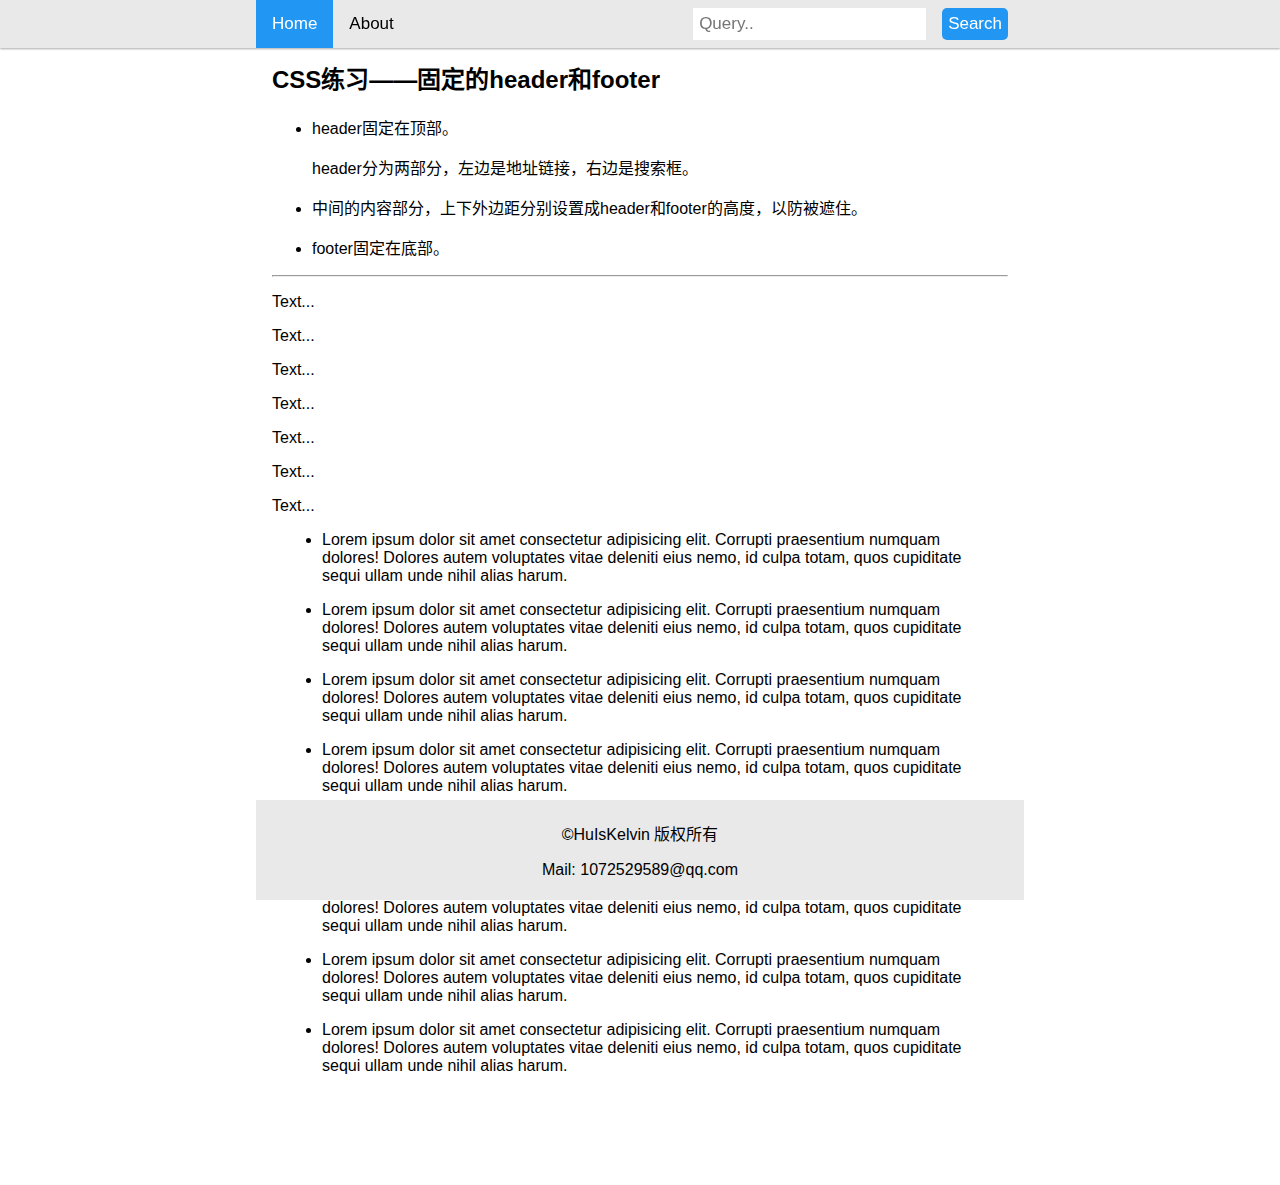
==== CSS-固定的header导航栏和footer/header.html @ 80b88890 "header和footer固定" ====
<!DOCTYPE html>
<html lang="zh-CN">

<head>
    <meta charset="UTF-8">
    <meta name="viewport" content="width=device-width, initial-scale=1.0">
    <meta http-equiv="X-UA-Compatible" content="ie=edge">
    <title>Index</title>
    <style>
        * {box-sizing: border-box;}

        body {
        margin: 0;
        font-family: Arial, Helvetica, sans-serif;
        }

        .framework-width {
            margin: 0 auto;
            width: 60%;
        }

        .topnav {
        overflow: hidden;
        background-color: #e9e9e9;
        box-shadow:0px 1px 2px #aaaaaa;
        position: fixed;
        top: 0;
        width: 100%;
        }

        .topnav a {
        float: left;
        display: block;
        color: black;
        text-align: center;
        padding: 14px 16px;
        text-decoration: none;
        font-size: 17px;
        }

        .topnav a:hover {
        background-color: #ddd;
        color: black;
        }

        .topnav a.active {
        background-color: #2196F3;
        color: white;
        }

        .topnav input[type=text], button {
        float: right;
        padding: 6px;
        margin-top: 8px;
        margin-right: 16px;
        border: none;
        font-size: 17px;
        }

        .main-body {
            margin-top: 60px;
            margin-bottom: 110px;
            padding-left: 16px;
            padding-right: 16px;
        }

        .footer {
            position: fixed;
            bottom: 0;
            width: 100%;
            
        }
        .footer-container {
            background-color: #e9e9e9;
            height: 100px;
            text-align: center;
            margin:auto;
            padding-top: 5px;
        }

        #search-button {
            background-color: #2196F3;
            color: white;
            border-radius:5px;
        }
    </style>
</head>

<body>
    <header class="topnav">
        <div class="framework-width">
            <a class="active" href="#home">Home</a>
            <a href="#about">About</a>
            <form action="#">
                <button id="search-button">Search</button>
                <input type="text" placeholder="Query..">
            </form>

        </div>
    </header>
    <!--导航栏遮住内容了-->

    <div class="main-body framework-width">
        <div class="body-container">
            <h2>CSS练习——固定的header和footer</h2>
            <ul>
                <li>
                    <p>header固定在顶部。</p>
                    <p>header分为两部分，左边是地址链接，右边是搜索框。</p>
                </li>
                <li>
                    <p>中间的内容部分，上下外边距分别设置成header和footer的高度，以防被遮住。</p>
                </li>
                <li>
                    <p>footer固定在底部。</p>
                </li>
            </ul>
            <hr>
            <p>Text...</p>
            <p>Text...</p>
            <p>Text...</p>
            <p>Text...</p>
            <p>Text...</p>
            <p>Text...</p>
            <p>Text...</p>
            <ul style="margin: 10px;">
                <li>
                    <p>Lorem ipsum dolor sit amet consectetur adipisicing elit. Corrupti praesentium numquam dolores!
                        Dolores autem voluptates vitae deleniti eius nemo, id culpa totam, quos cupiditate sequi ullam
                        unde nihil alias harum.</p>
                </li>
                <li>
                    <p>Lorem ipsum dolor sit amet consectetur adipisicing elit. Corrupti praesentium numquam dolores!
                        Dolores autem voluptates vitae deleniti eius nemo, id culpa totam, quos cupiditate sequi ullam
                        unde nihil alias harum.</p>
                </li>
                <li>
                    <p>Lorem ipsum dolor sit amet consectetur adipisicing elit. Corrupti praesentium numquam dolores!
                        Dolores autem voluptates vitae deleniti eius nemo, id culpa totam, quos cupiditate sequi ullam
                        unde nihil alias harum.</p>
                </li>
                <li>
                    <p>Lorem ipsum dolor sit amet consectetur adipisicing elit. Corrupti praesentium numquam dolores!
                        Dolores autem voluptates vitae deleniti eius nemo, id culpa totam, quos cupiditate sequi ullam
                        unde nihil alias harum.</p>
                </li>
                <li>
                    <p>Lorem ipsum dolor sit amet consectetur adipisicing elit. Corrupti praesentium numquam dolores!
                        Dolores autem voluptates vitae deleniti eius nemo, id culpa totam, quos cupiditate sequi ullam
                        unde nihil alias harum.</p>
                </li>
                <li>
                    <p>Lorem ipsum dolor sit amet consectetur adipisicing elit. Corrupti praesentium numquam dolores!
                        Dolores autem voluptates vitae deleniti eius nemo, id culpa totam, quos cupiditate sequi ullam
                        unde nihil alias harum.</p>
                </li>
                <li>
                    <p>Lorem ipsum dolor sit amet consectetur adipisicing elit. Corrupti praesentium numquam dolores!
                        Dolores autem voluptates vitae deleniti eius nemo, id culpa totam, quos cupiditate sequi ullam
                        unde nihil alias harum.</p>
                </li>
                <li>
                    <p>Lorem ipsum dolor sit amet consectetur adipisicing elit. Corrupti praesentium numquam dolores!
                        Dolores autem voluptates vitae deleniti eius nemo, id culpa totam, quos cupiditate sequi ullam
                        unde nihil alias harum.</p>
                </li>
            </ul>
        </div>
    </div>

    <div class="footer">
        <div class="footer-container framework-width">
            <p>©HuIsKelvin 版权所有</p>
            <p>Mail: 1072529589@qq.com</p>
        </div>
    </div>
</body>

</html>
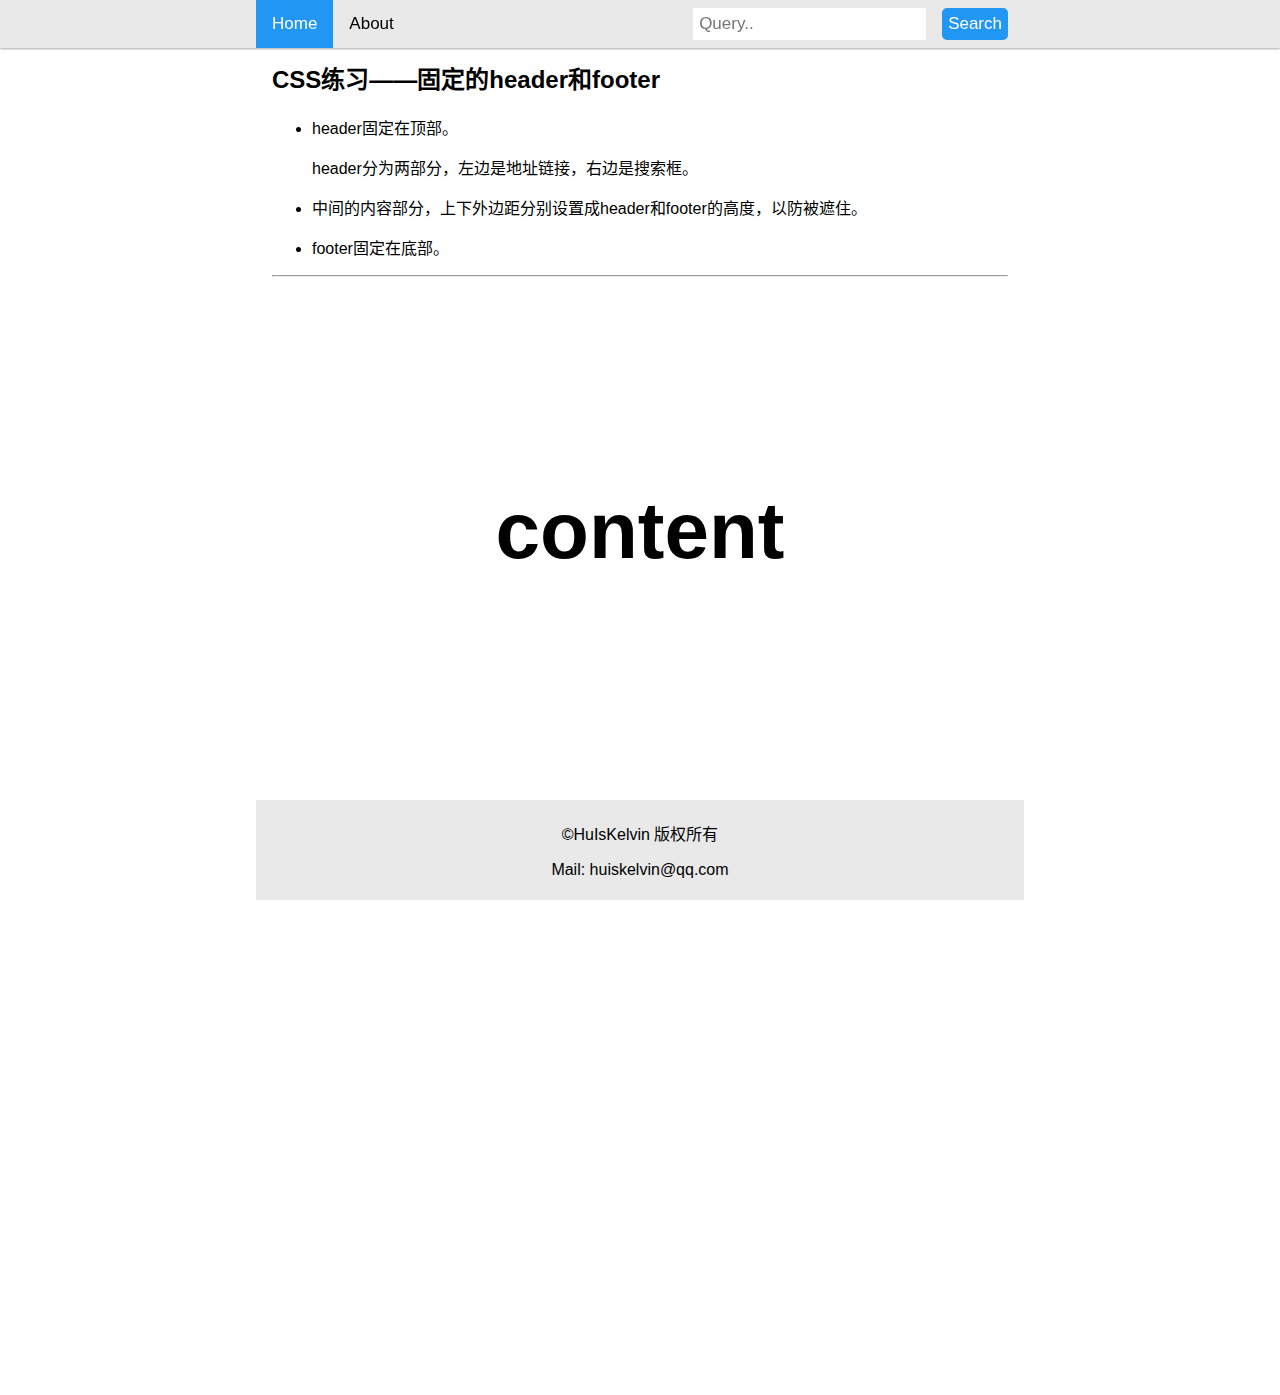
==== commit 8d7bb831: "#" ====
--- a/CSS-固定的header导航栏和footer/header.html
+++ b/CSS-固定的header导航栏和footer/header.html
@@ -10,51 +10,59 @@
         * {box-sizing: border-box;}
 
         body {
-        margin: 0;
-        font-family: Arial, Helvetica, sans-serif;
+            margin: 0;
+            font-family: Arial, Helvetica, sans-serif;
         }
-
+        
+        /*
+        框架在浏览器的宽度
+        --------------------------
+        */
         .framework-width {
             margin: 0 auto;
             width: 60%;
         }
-
+        
+        /*
+        导航栏的样式
+        --------------------------
+        */
         .topnav {
-        overflow: hidden;
-        background-color: #e9e9e9;
-        box-shadow:0px 1px 2px #aaaaaa;
-        position: fixed;
-        top: 0;
-        width: 100%;
+            overflow: hidden;
+            background-color: #e9e9e9;
+            box-shadow:0px 1px 2px #aaaaaa;
+            position: fixed;
+            top: 0;
+            width: 100%;
         }
 
         .topnav a {
-        float: left;
-        display: block;
-        color: black;
-        text-align: center;
-        padding: 14px 16px;
-        text-decoration: none;
-        font-size: 17px;
+            float: left;
+            display: block;
+            color: black;
+            text-align: center;
+            padding: 14px 16px;
+            text-decoration: none;
+            font-size: 17px;
         }
 
         .topnav a:hover {
-        background-color: #ddd;
-        color: black;
+            background-color: #ddd;
+            color: black;
         }
 
         .topnav a.active {
-        background-color: #2196F3;
-        color: white;
+            background-color: #2196F3;
+            color: white;
         }
 
         .topnav input[type=text], button {
-        float: right;
-        padding: 6px;
-        margin-top: 8px;
-        margin-right: 16px;
-        border: none;
-        font-size: 17px;
+            float: right;
+            padding: 6px;
+            margin-top: 8px;
+            margin-right: 16px;
+            border: none;
+            font-size: 17px;
         }
 
         .main-body {
@@ -83,6 +91,19 @@
             color: white;
             border-radius:5px;
         }
+
+        .content {
+            height: 1000px;
+            text-align: center;
+            font-size: 5em;
+            font-weight: bold;
+        }
+
+        .content p {
+            margin: 0 auto;
+            padding: 200px 50px;
+        }
+
     </style>
 </head>
 
@@ -116,62 +137,18 @@
                 </li>
             </ul>
             <hr>
-            <p>Text...</p>
-            <p>Text...</p>
-            <p>Text...</p>
-            <p>Text...</p>
-            <p>Text...</p>
-            <p>Text...</p>
-            <p>Text...</p>
-            <ul style="margin: 10px;">
-                <li>
-                    <p>Lorem ipsum dolor sit amet consectetur adipisicing elit. Corrupti praesentium numquam dolores!
-                        Dolores autem voluptates vitae deleniti eius nemo, id culpa totam, quos cupiditate sequi ullam
-                        unde nihil alias harum.</p>
-                </li>
-                <li>
-                    <p>Lorem ipsum dolor sit amet consectetur adipisicing elit. Corrupti praesentium numquam dolores!
-                        Dolores autem voluptates vitae deleniti eius nemo, id culpa totam, quos cupiditate sequi ullam
-                        unde nihil alias harum.</p>
-                </li>
-                <li>
-                    <p>Lorem ipsum dolor sit amet consectetur adipisicing elit. Corrupti praesentium numquam dolores!
-                        Dolores autem voluptates vitae deleniti eius nemo, id culpa totam, quos cupiditate sequi ullam
-                        unde nihil alias harum.</p>
-                </li>
-                <li>
-                    <p>Lorem ipsum dolor sit amet consectetur adipisicing elit. Corrupti praesentium numquam dolores!
-                        Dolores autem voluptates vitae deleniti eius nemo, id culpa totam, quos cupiditate sequi ullam
-                        unde nihil alias harum.</p>
-                </li>
-                <li>
-                    <p>Lorem ipsum dolor sit amet consectetur adipisicing elit. Corrupti praesentium numquam dolores!
-                        Dolores autem voluptates vitae deleniti eius nemo, id culpa totam, quos cupiditate sequi ullam
-                        unde nihil alias harum.</p>
-                </li>
-                <li>
-                    <p>Lorem ipsum dolor sit amet consectetur adipisicing elit. Corrupti praesentium numquam dolores!
-                        Dolores autem voluptates vitae deleniti eius nemo, id culpa totam, quos cupiditate sequi ullam
-                        unde nihil alias harum.</p>
-                </li>
-                <li>
-                    <p>Lorem ipsum dolor sit amet consectetur adipisicing elit. Corrupti praesentium numquam dolores!
-                        Dolores autem voluptates vitae deleniti eius nemo, id culpa totam, quos cupiditate sequi ullam
-                        unde nihil alias harum.</p>
-                </li>
-                <li>
-                    <p>Lorem ipsum dolor sit amet consectetur adipisicing elit. Corrupti praesentium numquam dolores!
-                        Dolores autem voluptates vitae deleniti eius nemo, id culpa totam, quos cupiditate sequi ullam
-                        unde nihil alias harum.</p>
-                </li>
-            </ul>
+            <div class="content">
+                <p>
+                    content
+                </p>
+            </div>
         </div>
     </div>
 
     <div class="footer">
         <div class="footer-container framework-width">
-            <p>©HuIsKelvin 版权所有</p>
-            <p>Mail: 1072529589@qq.com</p>
+            <p>&copy;HuIsKelvin 版权所有</p>
+            <p>Mail: huiskelvin@qq.com</p>
         </div>
     </div>
 </body>
